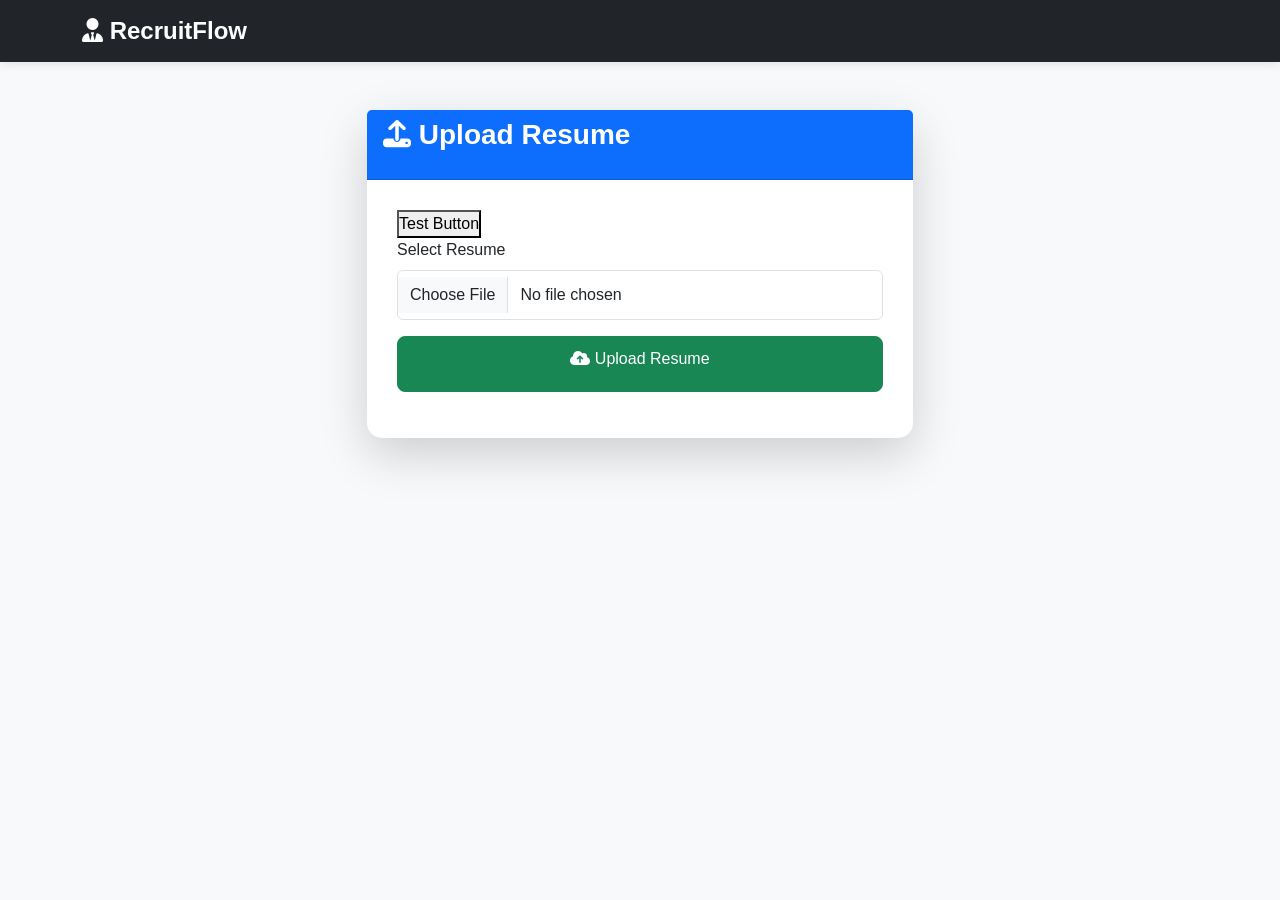
==== frontend/upload.html @ 42e5042c "Initial commit" ====
<!DOCTYPE html>
<html lang="en">

<head>

    <meta charset="UTF-8">
    <meta name="viewport" content="width=device-width, initial-scale=1.0">

    <title>RecruitFlow - Upload Resume</title>

    <link href="https://cdn.jsdelivr.net/npm/bootstrap@5.3.3/dist/css/bootstrap.min.css" rel="stylesheet">

    <link rel="stylesheet"
        href="https://cdnjs.cloudflare.com/ajax/libs/font-awesome/6.5.2/css/all.min.css">

    <link rel="stylesheet" href="css/style.css">

</head>

<body class="bg-light">

    <!-- Navbar -->

    <nav class="navbar navbar-dark bg-dark">

        <div class="container">

            <a class="navbar-brand" href="index.html">

                <i class="fa-solid fa-user-tie"></i>

                RecruitFlow

            </a>

        </div>

    </nav>

    <!-- Upload Card -->

    <div class="container mt-5">

        <div class="row justify-content-center">

            <div class="col-md-8 col-lg-6">

                <div class="card shadow-lg">

                    <div class="card-header bg-primary text-white">

                        <h3>

                            <i class="fa-solid fa-upload"></i>

                            Upload Resume

                        </h3>

                    </div>

                    <div class="card-body">

                        <form id="uploadForm">
                            <button type="button" onclick="alert('Button Works')">
    Test Button
</button>

                            <div class="mb-3">

                                <label class="form-label">

                                    Select Resume

                                </label>

                                <input
                                    type="file"
                                    class="form-control"
                                    id="resume"
                                    name="resume"
                                    accept=".pdf,.doc,.docx"
                                    required>

                            </div>

                            <button
                                type="submit"
                                class="btn btn-success w-100">

                                <i class="fa-solid fa-cloud-arrow-up"></i>

                                Upload Resume

                            </button>

                        </form>

                        <div id="message" class="mt-3"></div>

                    </div>

                </div>

            </div>

        </div>

    </div>

    <script>

        const API_URL = "http://127.0.0.1:5000";

alert("JavaScript is working!");

        const form = document.getElementById("uploadForm");

        form.addEventListener("submit", async function (e) {

            e.preventDefault();

            const fileInput = document.getElementById("resume");

            if (fileInput.files.length === 0) {

                document.getElementById("message").innerHTML =
                    '<div class="alert alert-danger">Please select a resume.</div>';

                return;
            }

            const formData = new FormData();

            formData.append("resume", fileInput.files[0]);

            try {

               const response = await fetch(API_URL + "/upload", {

    method: "POST",

    body: formData

});

console.log("HTTP Status:", response.status);

const result = await response.json();

console.log("Backend Response:", result);
                console.log(result);

                if (result.success) {

                    localStorage.setItem(
                        "candidate",
                        JSON.stringify(result.candidate)
                    );

                    localStorage.setItem(
                        "ai",
                        result.ai_analysis
                    );

                    document.getElementById("message").innerHTML =
                        '<div class="alert alert-success">' +
                        result.message +
                        '</div>';

                    setTimeout(function () {

                        window.location.href = "candidate.html";

                    }, 1000);

                }

                else {

                    document.getElementById("message").innerHTML =
                        '<div class="alert alert-danger">' +
                        result.message +
                        '</div>';

                }

            }

            catch (error) {

                console.error(error);

                document.getElementById("message").innerHTML =
                    '<div class="alert alert-danger">Cannot connect to the backend server.</div>';

            }

        });

    </script>

</body>

</html>
---- frontend/css/style.css ----
/* ===================================
   RecruitFlow Intelligence Engine
   Main Stylesheet
=================================== */

*{
    margin:0;
    padding:0;
    box-sizing:border-box;
}

body{
    font-family:Arial, Helvetica, sans-serif;
    background:#f5f7fb;
    color:#333;
}

/* =========================
   Navbar
========================= */

.navbar{
    box-shadow:0 2px 10px rgba(0,0,0,.1);
}

.navbar-brand{
    font-size:24px;
    font-weight:bold;
}

/* =========================
   Hero Section
========================= */

.hero{
    padding:80px 0;
}

.hero h1{
    font-size:48px;
    font-weight:700;
    color:#0d6efd;
}

.hero p{
    font-size:20px;
    margin-top:20px;
    color:#555;
}

/* =========================
   Buttons
========================= */

.btn{
    border-radius:8px;
    padding:10px 25px;
}

.btn-primary{
    background:#0d6efd;
}

.btn-success{
    background:#198754;
}

/* =========================
   Cards
========================= */

.card{
    border:none;
    border-radius:15px;
    transition:.3s;
}

.card:hover{
    transform:translateY(-5px);
    box-shadow:0 10px 20px rgba(0,0,0,.15);
}

.card-body{
    padding:30px;
}

/* =========================
   Dashboard Cards
========================= */

.card i{
    margin-bottom:15px;
}

.card h3{
    font-weight:bold;
}

/* =========================
   Upload Page
========================= */

input[type=file]{
    padding:12px;
}

#message{
    margin-top:20px;
}

/* =========================
   Candidate Page
========================= */

.badge{
    margin:4px;
    font-size:14px;
}

.alert-info{
    font-size:16px;
}

/* =========================
   Tables
========================= */

table{
    background:white;
}

thead{
    color:white;
}

th,td{
    text-align:center;
    vertical-align:middle;
}

/* =========================
   Footer
========================= */

footer{
    margin-top:60px;
    padding:20px;
    background:#212529;
    color:white;
    text-align:center;
}

/* =========================
   Responsive
========================= */

@media(max-width:768px){

.hero h1{
    font-size:34px;
}

.hero p{
    font-size:18px;
}

.card{
    margin-bottom:20px;
}

}
body{
    background:#f5f7fb;
}

.card{
    border-radius:15px;
}

pre{
    white-space:pre-wrap;
    font-size:15px;
}

h2,h4{
    font-weight:bold;
}

#skills li{
    margin-bottom:8px;
}
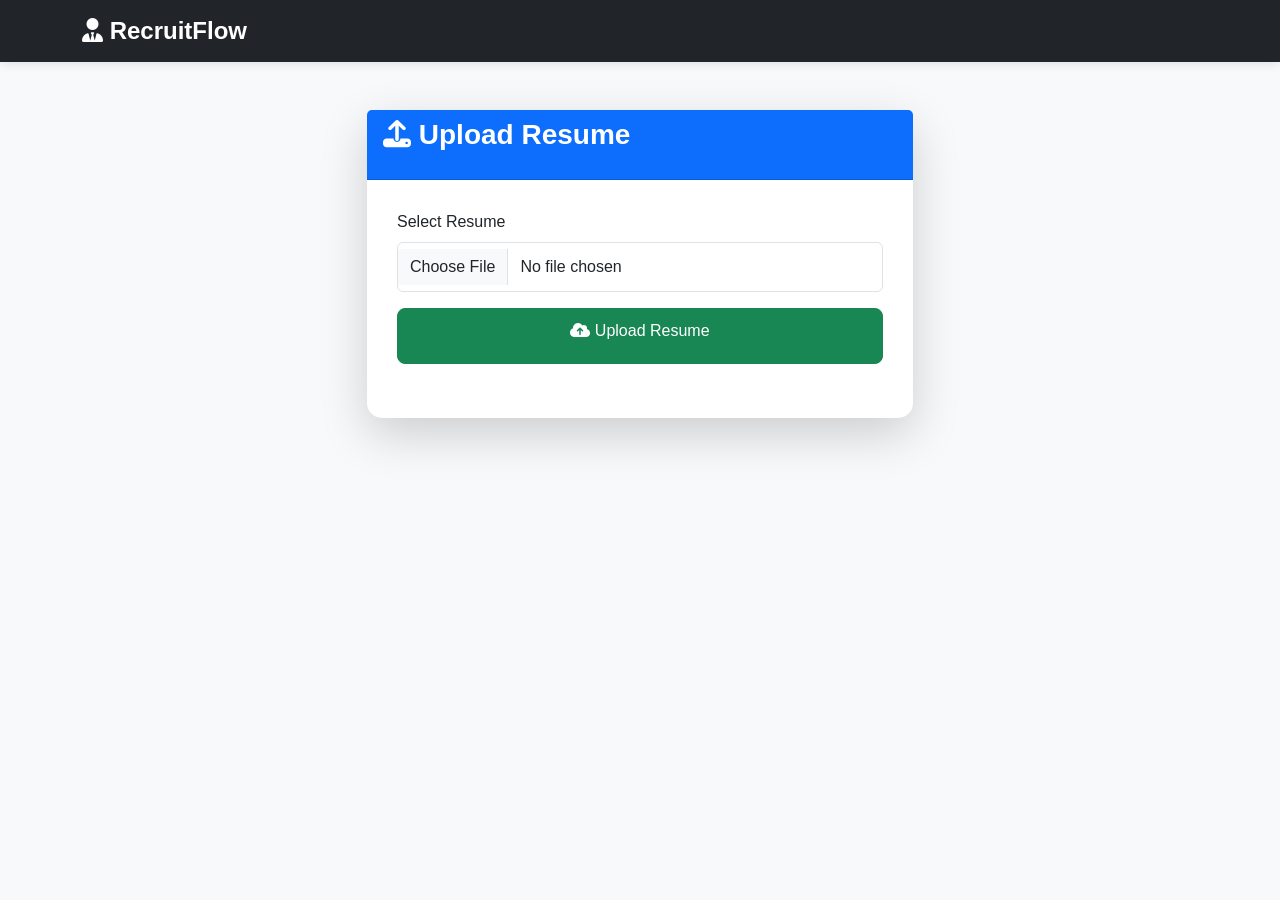
==== commit b6380608: "Updated RecruitFlow project" ====
--- a/frontend/upload.html
+++ b/frontend/upload.html
@@ -3,202 +3,297 @@
 
 <head>
 
-    <meta charset="UTF-8">
-    <meta name="viewport" content="width=device-width, initial-scale=1.0">
-
-    <title>RecruitFlow - Upload Resume</title>
-
-    <link href="https://cdn.jsdelivr.net/npm/bootstrap@5.3.3/dist/css/bootstrap.min.css" rel="stylesheet">
-
-    <link rel="stylesheet"
-        href="https://cdnjs.cloudflare.com/ajax/libs/font-awesome/6.5.2/css/all.min.css">
-
-    <link rel="stylesheet" href="css/style.css">
+<meta charset="UTF-8">
+<meta name="viewport" content="width=device-width, initial-scale=1.0">
+
+<title>RecruitFlow - Upload Resume</title>
+
+<link href="https://cdn.jsdelivr.net/npm/bootstrap@5.3.3/dist/css/bootstrap.min.css" rel="stylesheet">
+
+<link rel="stylesheet"
+href="https://cdnjs.cloudflare.com/ajax/libs/font-awesome/6.5.2/css/all.min.css">
+
+<link rel="stylesheet" href="css/style.css">
 
 </head>
 
+
 <body class="bg-light">
 
-    <!-- Navbar -->
-
-    <nav class="navbar navbar-dark bg-dark">
-
-        <div class="container">
-
-            <a class="navbar-brand" href="index.html">
-
-                <i class="fa-solid fa-user-tie"></i>
-
-                RecruitFlow
-
-            </a>
-
-        </div>
-
-    </nav>
-
-    <!-- Upload Card -->
-
-    <div class="container mt-5">
-
-        <div class="row justify-content-center">
-
-            <div class="col-md-8 col-lg-6">
-
-                <div class="card shadow-lg">
-
-                    <div class="card-header bg-primary text-white">
-
-                        <h3>
-
-                            <i class="fa-solid fa-upload"></i>
-
-                            Upload Resume
-
-                        </h3>
-
-                    </div>
-
-                    <div class="card-body">
-
-                        <form id="uploadForm">
-                            <button type="button" onclick="alert('Button Works')">
-    Test Button
+
+<nav class="navbar navbar-dark bg-dark">
+
+<div class="container">
+
+<a class="navbar-brand" href="index.html">
+<i class="fa-solid fa-user-tie"></i>
+RecruitFlow
+</a>
+
+</div>
+
+</nav>
+
+
+
+<div class="container mt-5">
+
+<div class="row justify-content-center">
+
+<div class="col-md-8 col-lg-6">
+
+
+<div class="card shadow-lg">
+
+
+<div class="card-header bg-primary text-white">
+
+<h3>
+<i class="fa-solid fa-upload"></i>
+Upload Resume
+</h3>
+
+</div>
+
+
+
+<div class="card-body">
+
+
+<form id="uploadForm" onsubmit="return false;">
+
+
+<div class="mb-3">
+
+<label class="form-label">
+Select Resume
+</label>
+
+
+<input
+type="file"
+class="form-control"
+id="resume"
+accept=".pdf,.doc,.docx"
+required>
+
+</div>
+
+
+
+<button
+id="uploadBtn"
+type="button"
+class="btn btn-success w-100">
+
+<i class="fa-solid fa-cloud-arrow-up"></i>
+Upload Resume
+
 </button>
 
-                            <div class="mb-3">
-
-                                <label class="form-label">
-
-                                    Select Resume
-
-                                </label>
-
-                                <input
-                                    type="file"
-                                    class="form-control"
-                                    id="resume"
-                                    name="resume"
-                                    accept=".pdf,.doc,.docx"
-                                    required>
-
-                            </div>
-
-                            <button
-                                type="submit"
-                                class="btn btn-success w-100">
-
-                                <i class="fa-solid fa-cloud-arrow-up"></i>
-
-                                Upload Resume
-
-                            </button>
-
-                        </form>
-
-                        <div id="message" class="mt-3"></div>
-
-                    </div>
-
-                </div>
-
-            </div>
-
-        </div>
-
+
+</form>
+
+
+<div id="message" class="mt-4"></div>
+
+
+</div>
+
+</div>
+
+
+</div>
+
+</div>
+
+</div>
+
+
+
+<script>
+
+
+const API_URL = "http://127.0.0.1:5000";
+
+
+const uploadBtn = document.getElementById("uploadBtn");
+const message = document.getElementById("message");
+
+
+console.log("Upload Page Loaded");
+
+
+
+uploadBtn.addEventListener("click", async function(){
+
+
+const file = document.getElementById("resume").files[0];
+
+
+if(!file){
+
+message.innerHTML = `
+<div class="alert alert-danger">
+Please select a resume.
+</div>`;
+
+return;
+
+}
+
+
+
+uploadBtn.disabled = true;
+
+
+uploadBtn.innerHTML = `
+<span class="spinner-border spinner-border-sm"></span>
+Uploading...
+`;
+
+
+
+const formData = new FormData();
+
+formData.append("resume",file);
+
+
+
+try{
+
+
+console.log("Sending Resume...");
+
+
+
+const response = await fetch(API_URL + "/upload",{
+
+method:"POST",
+
+body:formData
+
+});
+
+
+
+console.log("Status :",response.status);
+
+
+
+const result = await response.json();
+
+
+
+console.log("Backend Response :",result);
+
+
+
+if(response.status === 200 && result.success){
+
+    localStorage.setItem(
+        "candidate",
+        JSON.stringify(result.candidate)
+    );
+
+    localStorage.setItem(
+        "ai",
+        result.ai_analysis
+    );
+
+
+    console.log("Candidate Saved");
+    console.log("AI Saved");
+
+
+    console.log("Candidate data:",
+    localStorage.getItem("candidate"));
+
+    console.log("AI data:",
+    localStorage.getItem("ai"));
+
+
+    message.innerHTML = `
+    <div class="alert alert-success">
+    Resume uploaded successfully.<br>
+    Opening candidate profile...
     </div>
-
-    <script>
-
-        const API_URL = "http://127.0.0.1:5000";
-
-alert("JavaScript is working!");
-
-        const form = document.getElementById("uploadForm");
-
-        form.addEventListener("submit", async function (e) {
-
-            e.preventDefault();
-
-            const fileInput = document.getElementById("resume");
-
-            if (fileInput.files.length === 0) {
-
-                document.getElementById("message").innerHTML =
-                    '<div class="alert alert-danger">Please select a resume.</div>';
-
-                return;
-            }
-
-            const formData = new FormData();
-
-            formData.append("resume", fileInput.files[0]);
-
-            try {
-
-               const response = await fetch(API_URL + "/upload", {
-
-    method: "POST",
-
-    body: formData
+    `;
+
+
+    console.log("Redirecting to candidate page...");
+
+
+    window.location.href =
+    "http://127.0.0.1:5500/Recruitflow/frontend/candidate.html";
+
+}
+
+else{
+
+
+message.innerHTML = `
+
+<div class="alert alert-danger">
+
+${result.message}
+
+</div>
+
+`;
+
+
+
+uploadBtn.disabled=false;
+
+
+uploadBtn.innerHTML = `
+<i class="fa-solid fa-cloud-arrow-up"></i>
+Upload Resume
+`;
+
+}
+
+
+}
+
+
+catch(error){
+
+
+console.error("Upload Error:",error);
+
+
+
+message.innerHTML = `
+
+<div class="alert alert-danger">
+
+Cannot connect to backend server.
+
+</div>
+
+`;
+
+
+
+uploadBtn.disabled=false;
+
+
+uploadBtn.innerHTML = `
+<i class="fa-solid fa-cloud-arrow-up"></i>
+Upload Resume
+`;
+
+}
+
 
 });
 
-console.log("HTTP Status:", response.status);
-
-const result = await response.json();
-
-console.log("Backend Response:", result);
-                console.log(result);
-
-                if (result.success) {
-
-                    localStorage.setItem(
-                        "candidate",
-                        JSON.stringify(result.candidate)
-                    );
-
-                    localStorage.setItem(
-                        "ai",
-                        result.ai_analysis
-                    );
-
-                    document.getElementById("message").innerHTML =
-                        '<div class="alert alert-success">' +
-                        result.message +
-                        '</div>';
-
-                    setTimeout(function () {
-
-                        window.location.href = "candidate.html";
-
-                    }, 1000);
-
-                }
-
-                else {
-
-                    document.getElementById("message").innerHTML =
-                        '<div class="alert alert-danger">' +
-                        result.message +
-                        '</div>';
-
-                }
-
-            }
-
-            catch (error) {
-
-                console.error(error);
-
-                document.getElementById("message").innerHTML =
-                    '<div class="alert alert-danger">Cannot connect to the backend server.</div>';
-
-            }
-
-        });
-
-    </script>
+
+
+</script>
+
 
 </body>
 
